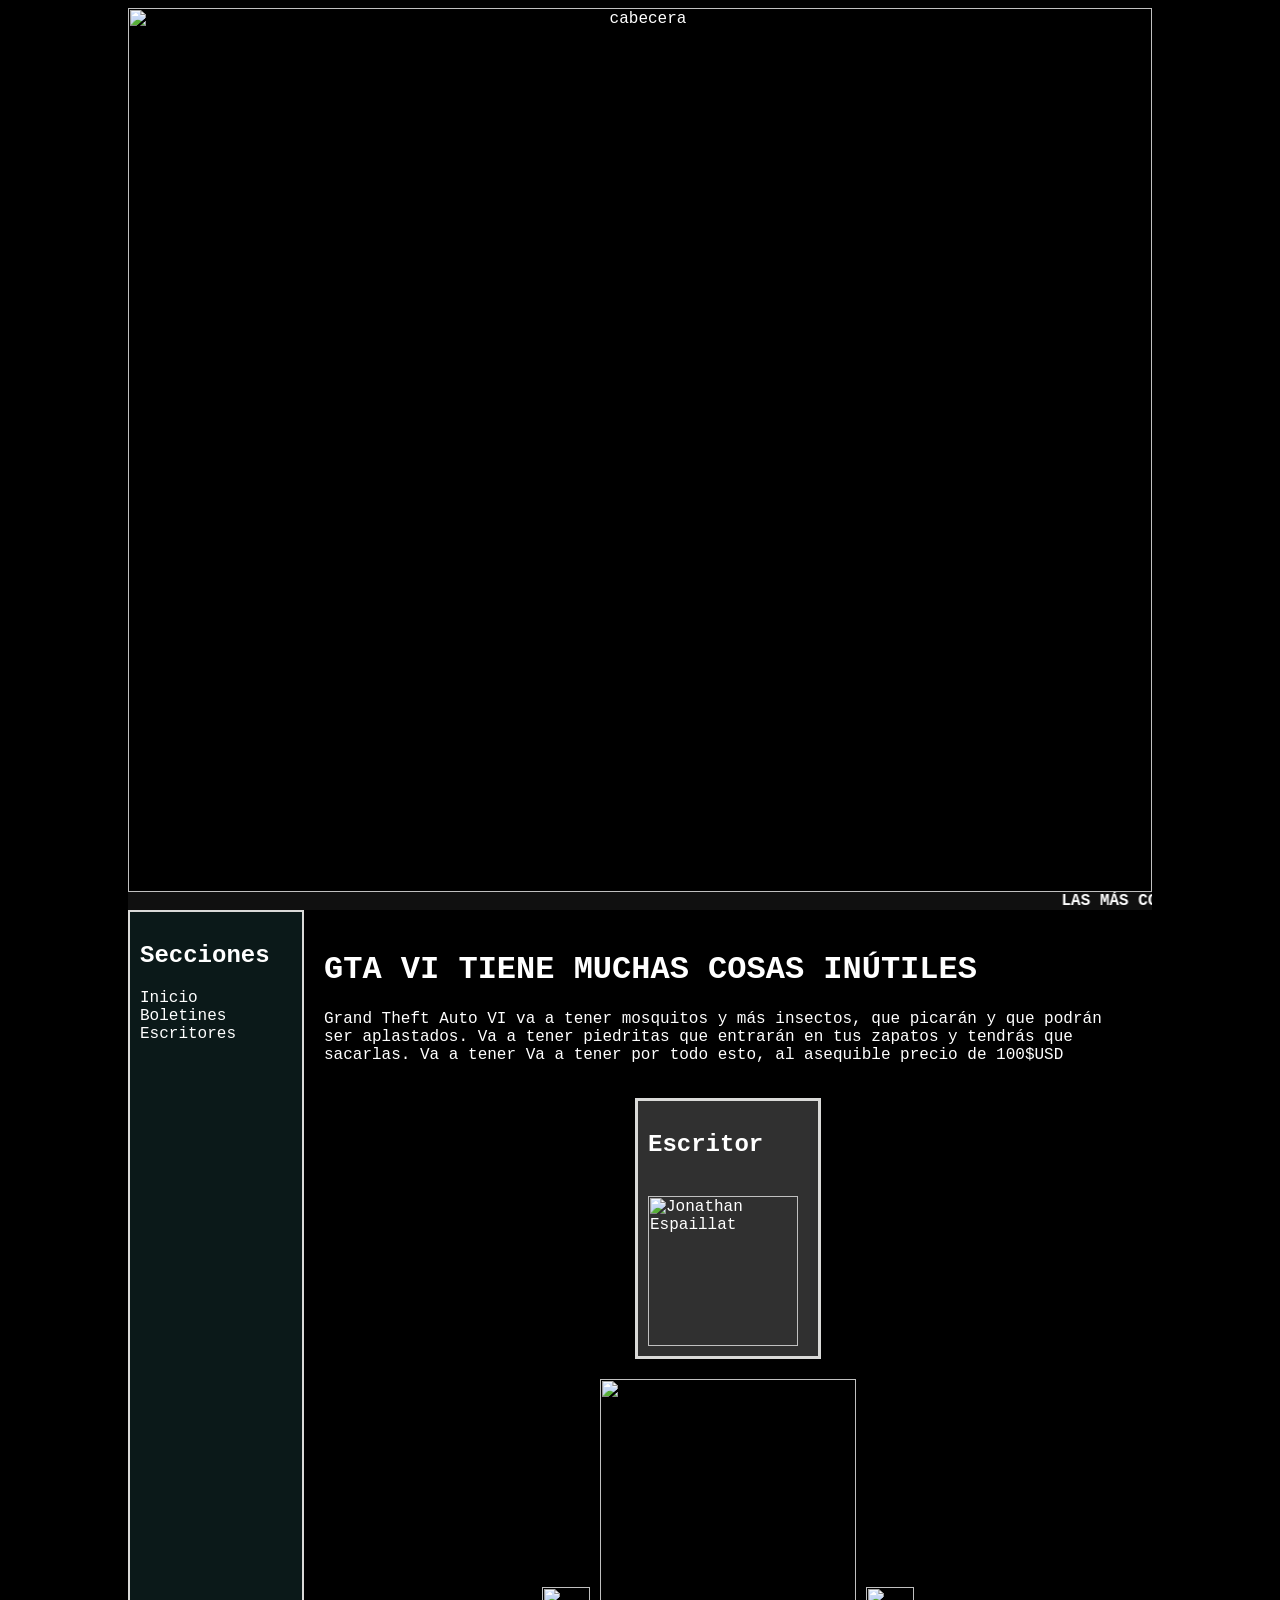
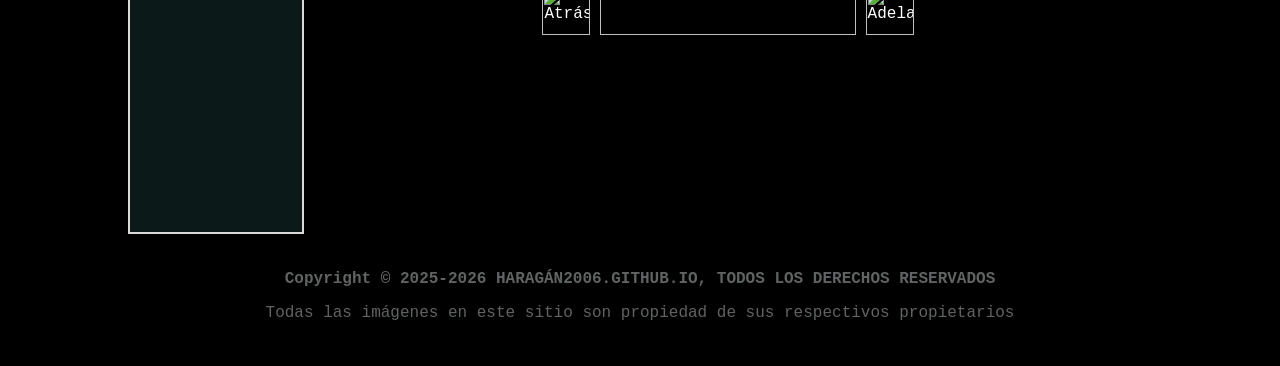
==== art1.html @ 6a6cffd2 "Add files via upload" ====
<html>
	<head>
		<title>Haragán2006: Las más confiables y veridicas</title>
		<link rel=stylesheet href=styles.css>
	</head>
<body>
<div class=admindiv>
	<div class=header>
		<img src="https://raw.githubusercontent.com/Haragan2006/haragan2006.github.io/refs/heads/main/assets/cabeceraHQ.gif" alt=cabecera>
		<marquee><b>LAS MÁS CONFIABLES, LAS MÁS VERIFICAS</b></marquee>
	</div>

	<div class=main>
		<div class=barra>
			<h2>Secciones</h2>
			<a href=index.html>Inicio</a>
			<a href=boletines.html>Boletines</a>
			<a href=escritores.html>Escritores</a>
		</div>
		<div class="content">
			<div>
				<h1>GTA VI TIENE MUCHAS COSAS INÚTILES</h1>
				<p>Grand Theft Auto VI va a tener mosquitos y más insectos, que picarán y que podrán ser aplastados. Va a tener piedritas que entrarán en tus zapatos y tendrás que sacarlas. Va a tener Va a tener por todo esto, al asequible precio de 100$USD</p>
			</div>
			<br>
			<div class=writersalone>
				<h2>Escritor</h2>
				<br>
				<img src="https://raw.githubusercontent.com/Haragan2006/haragan2006.github.io/refs/heads/main/assets/jonathan.gif" alt="Jonathan Espaillat" style="width:150px;height:auto;">
			</div>
			<div class="arrows">
				<a href=index.html>
					<img class="sinarrow" alt="Atrás" src="https://raw.githubusercontent.com/Haragan2006/haragan2006.github.io/refs/heads/main/assets/arrowh.gif">
				</a>
				<img class="sin2arrow" src="https://raw.githubusercontent.com/Haragan2006/haragan2006.github.io/refs/heads/main/assets/720blank.jpg">
				<a href=art2.html>
					<img class="sinarrow" alt="Adelante"  src="https://raw.githubusercontent.com/Haragan2006/haragan2006.github.io/refs/heads/main/assets/arrolh.gif">
				</a>
			</div>
		</div>
	</div>
	<div class="copyright">
		<p><b>Copyright © 2025-2026 HARAGÁN2006.GITHUB.IO, TODOS LOS DERECHOS RESERVADOS</b></p>
		<p>Todas las imágenes en este sitio son propiedad de sus respectivos propietarios</p>
	</div>
</div>
</body>
</html>
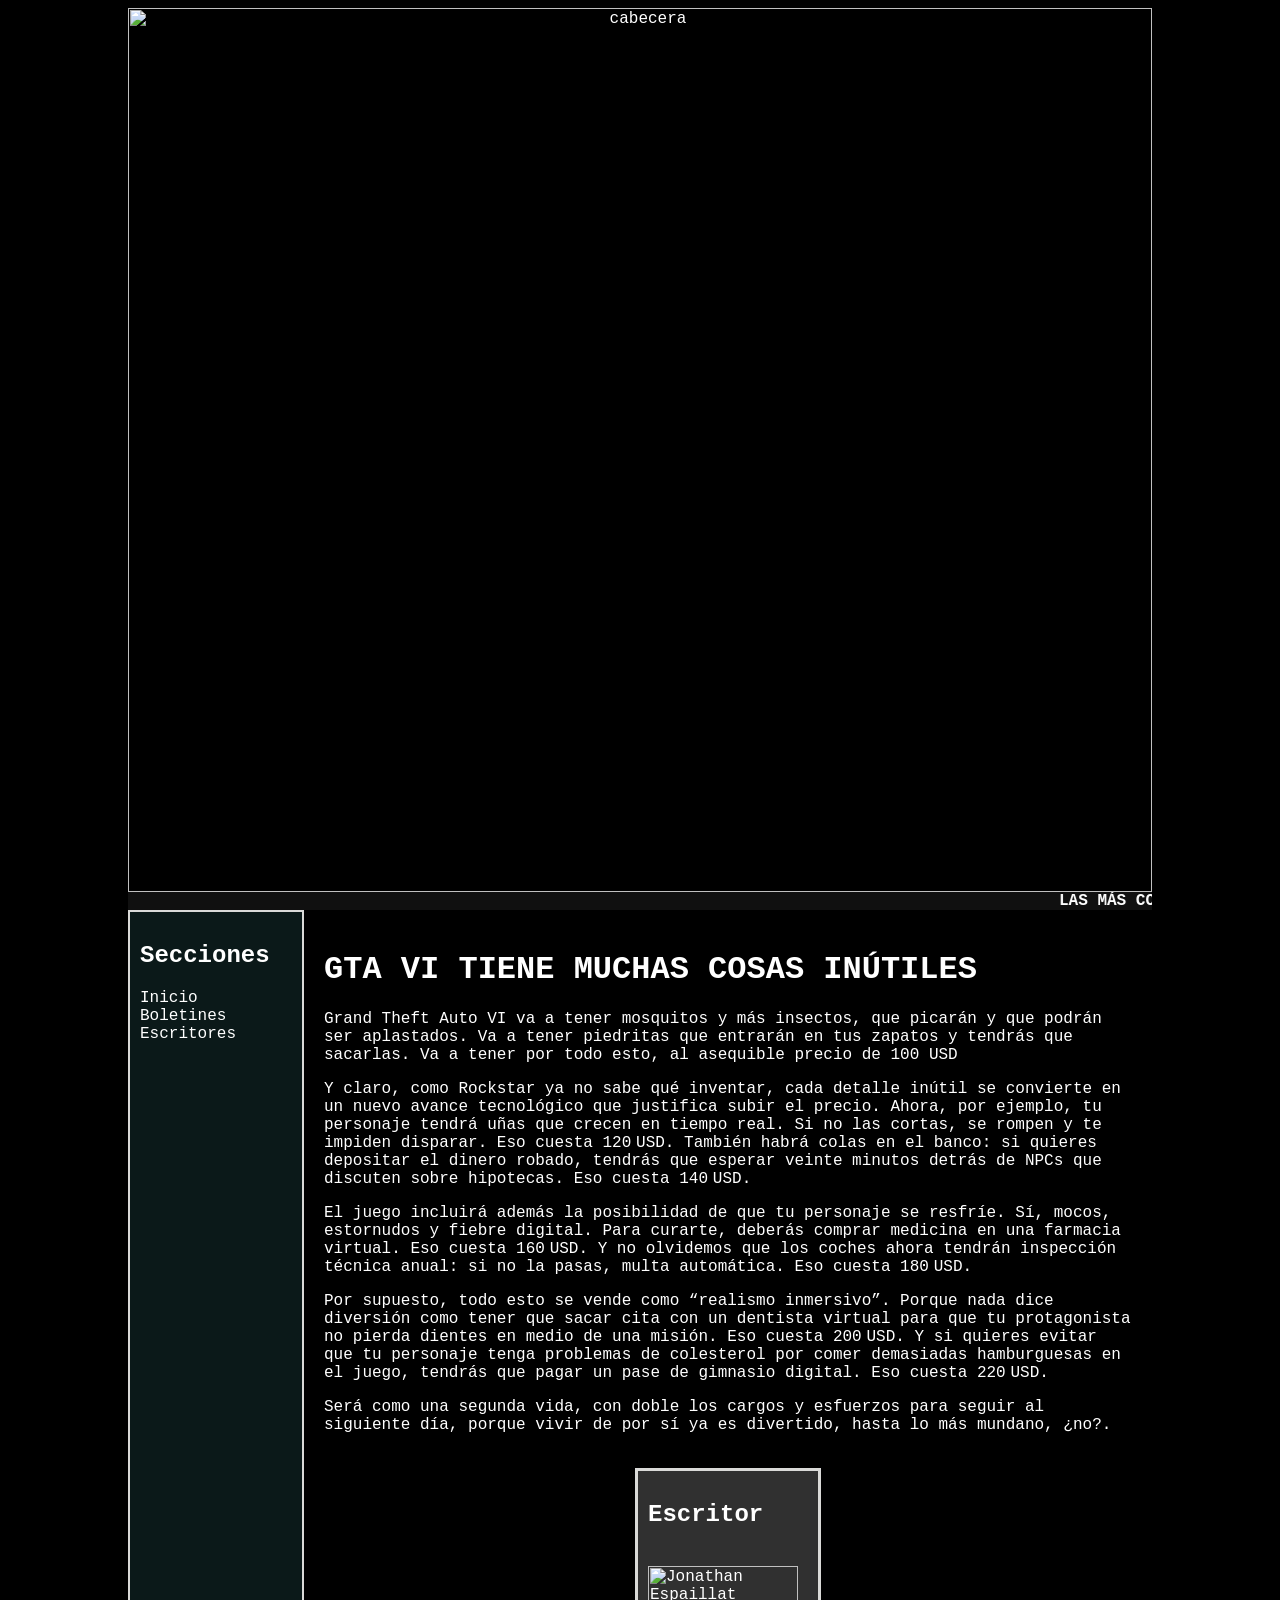
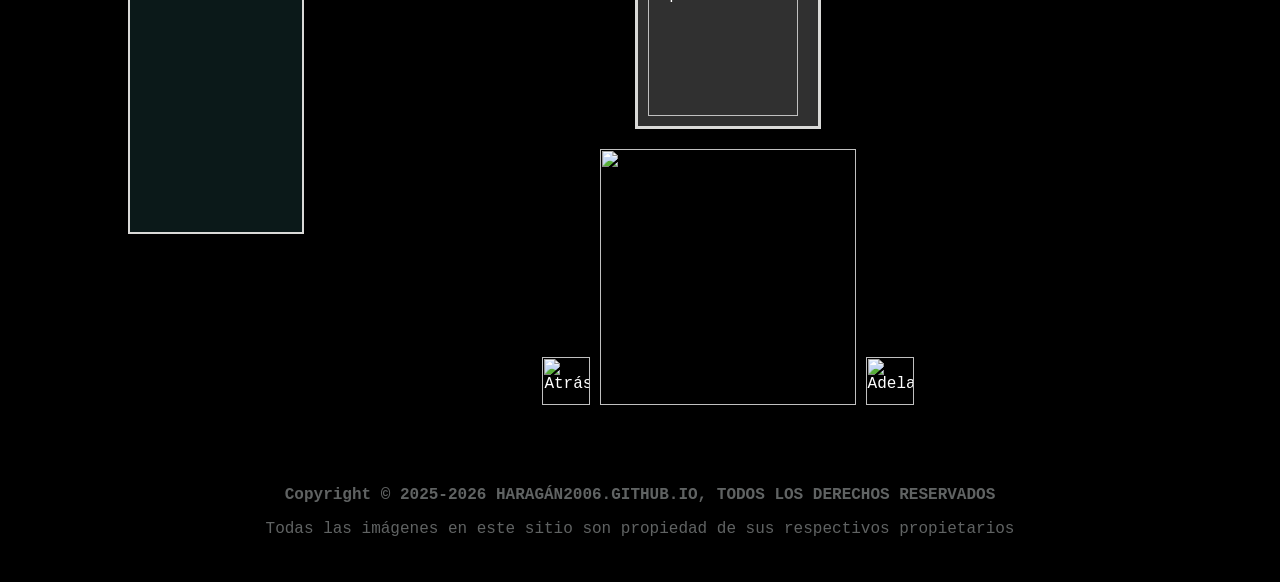
==== commit 16cc20f6: "Add files via upload" ====
--- a/art1.html
+++ b/art1.html
@@ -20,7 +20,11 @@
 		<div class="content">
 			<div>
 				<h1>GTA VI TIENE MUCHAS COSAS INÚTILES</h1>
-				<p>Grand Theft Auto VI va a tener mosquitos y más insectos, que picarán y que podrán ser aplastados. Va a tener piedritas que entrarán en tus zapatos y tendrás que sacarlas. Va a tener Va a tener por todo esto, al asequible precio de 100$USD</p>
+				<p>Grand Theft Auto VI va a tener mosquitos y más insectos, que picarán y que podrán ser aplastados. Va a tener piedritas que entrarán en tus zapatos y tendrás que sacarlas. Va a tener por todo esto, al asequible precio de 100 USD</p>
+				<p>Y claro, como Rockstar ya no sabe qué inventar, cada detalle inútil se convierte en un nuevo avance tecnológico que justifica subir el precio. Ahora, por ejemplo, tu personaje tendrá uñas que crecen en tiempo real. Si no las cortas, se rompen y te impiden disparar. Eso cuesta 120 USD. También habrá colas en el banco: si quieres depositar el dinero robado, tendrás que esperar veinte minutos detrás de NPCs que discuten sobre hipotecas. Eso cuesta 140 USD.</p>
+				<p>El juego incluirá además la posibilidad de que tu personaje se resfríe. Sí, mocos, estornudos y fiebre digital. Para curarte, deberás comprar medicina en una farmacia virtual. Eso cuesta 160 USD. Y no olvidemos que los coches ahora tendrán inspección técnica anual: si no la pasas, multa automática. Eso cuesta 180 USD.</p>
+				<p>Por supuesto, todo esto se vende como “realismo inmersivo”. Porque nada dice diversión como tener que sacar cita con un dentista virtual para que tu protagonista no pierda dientes en medio de una misión. Eso cuesta 200 USD. Y si quieres evitar que tu personaje tenga problemas de colesterol por comer demasiadas hamburguesas en el juego, tendrás que pagar un pase de gimnasio digital. Eso cuesta 220 USD.</p>
+				<p>Será como una segunda vida, con doble los cargos y esfuerzos para seguir al siguiente día, porque vivir de por sí ya es divertido, hasta lo más mundano, ¿no?.</p>
 			</div>
 			<br>
 			<div class=writersalone>
